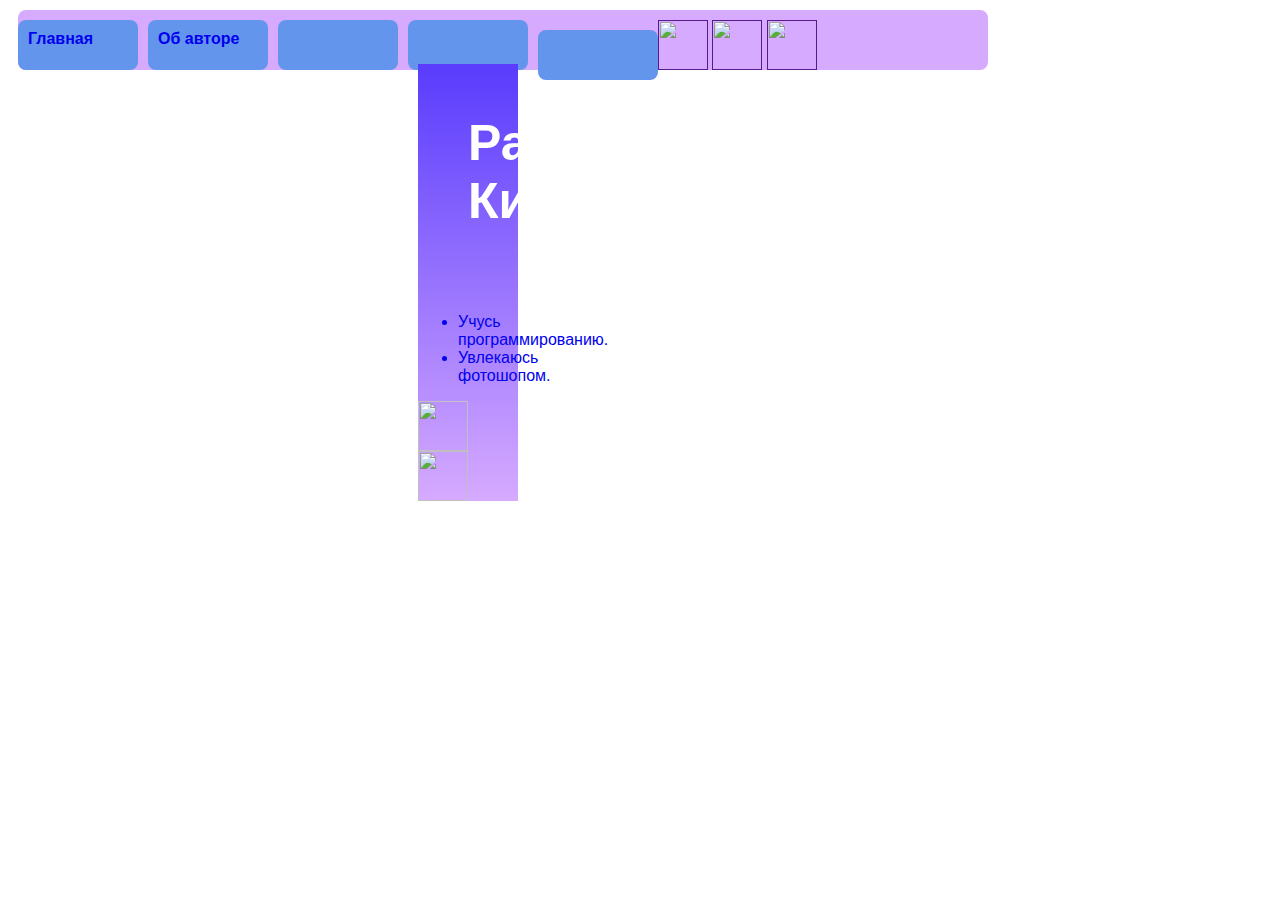
==== index1.html @ 90bb8b60 "Create index1.html" ====
<html>
  <head>
    <title>Обо мне</title>
    <link rel="stylesheet" href="style.css"/>
  </head>
  <body>
    <header>
        <nav>
            <a class="link-nav" href="index.html"><b> Главная </b>
            <a class="link-nav" href="index1.html"><b>Об авторе</b>
            <a class="link-nav" href="index2.html"><b> </b>
        </nav>
    <main>
      <h1>Раленко Кирилл</h1>
      <ul>
        <li>Учусь программированию.</li>
        <li>Увлекаюсь фотошопом.</li>
      </ul>
      <img src="https://mars.algoritmika.org/uploads/2021/04/sky-1871753_1280%201_0_1618254989.png" width="830px" height="550px"/>
      <img src="https://mars.algoritmika.org/uploads/2021/04/skateboard-309603%201_0_1618254985.png" width="830px" height="300px"/>
    </main>
    <footer>
      <a class="social" href=""><img src="https://mars.algoritmika.org/uploads/2021/04/social1_0_1618254571.png" width="100px" height="100px"/></a>
      <a class="social" href=""><img src="https://mars.algoritmika.org/uploads/2021/04/Group%201_0_1618254571.png" width="100px" height="100px"/></a>
      <a class="social" href=""><img src="https://mars.algoritmika.org/uploads/2021/04/social3_0_1618254571.png" width="100px" height="100px"/></a>
    </footer>
  </body>
</html>
---- style.css ----
body {
    font-family: sans-serif;
}

header {
    height: 250px;
    background-image:url("https://i.pinimg.com/originals/8b/c8/ca/8bc8ca5e5fed7d59a770ca218bd9dfe1.jpg");
}

header img {
height:100px;
width: 100px;
}

h1{
    font-size: 50px;
    text-align: center;
    padding:50px;
    color: white;
}

header img{
    width: 50px;
    height: 50px;
}

.link-nav {
    background-color:cornflowerblue;
    text-decoration: none;
    height: 30px;
    width: 100px;
    font-size:16px;
    padding: 10px;
    margin: 10px;
    border-radius: 8px;
    justify-content: center;
    float: left;
    margin-right:0px;
    clear:right;
}

.link-nav:hover {
    background-color: rgb(135, 135, 253) ;
}

main {
    background-image: linear-gradient(rgb(89, 60, 253), rgb(214, 170, 255));
}

footer {
    background-color: rgb(214, 170, 255) ;
    height: 40px;
    width: 950px;
    font-size:16px;
    padding: 10px;
    margin: 10px;
    border-radius: 8px;
}
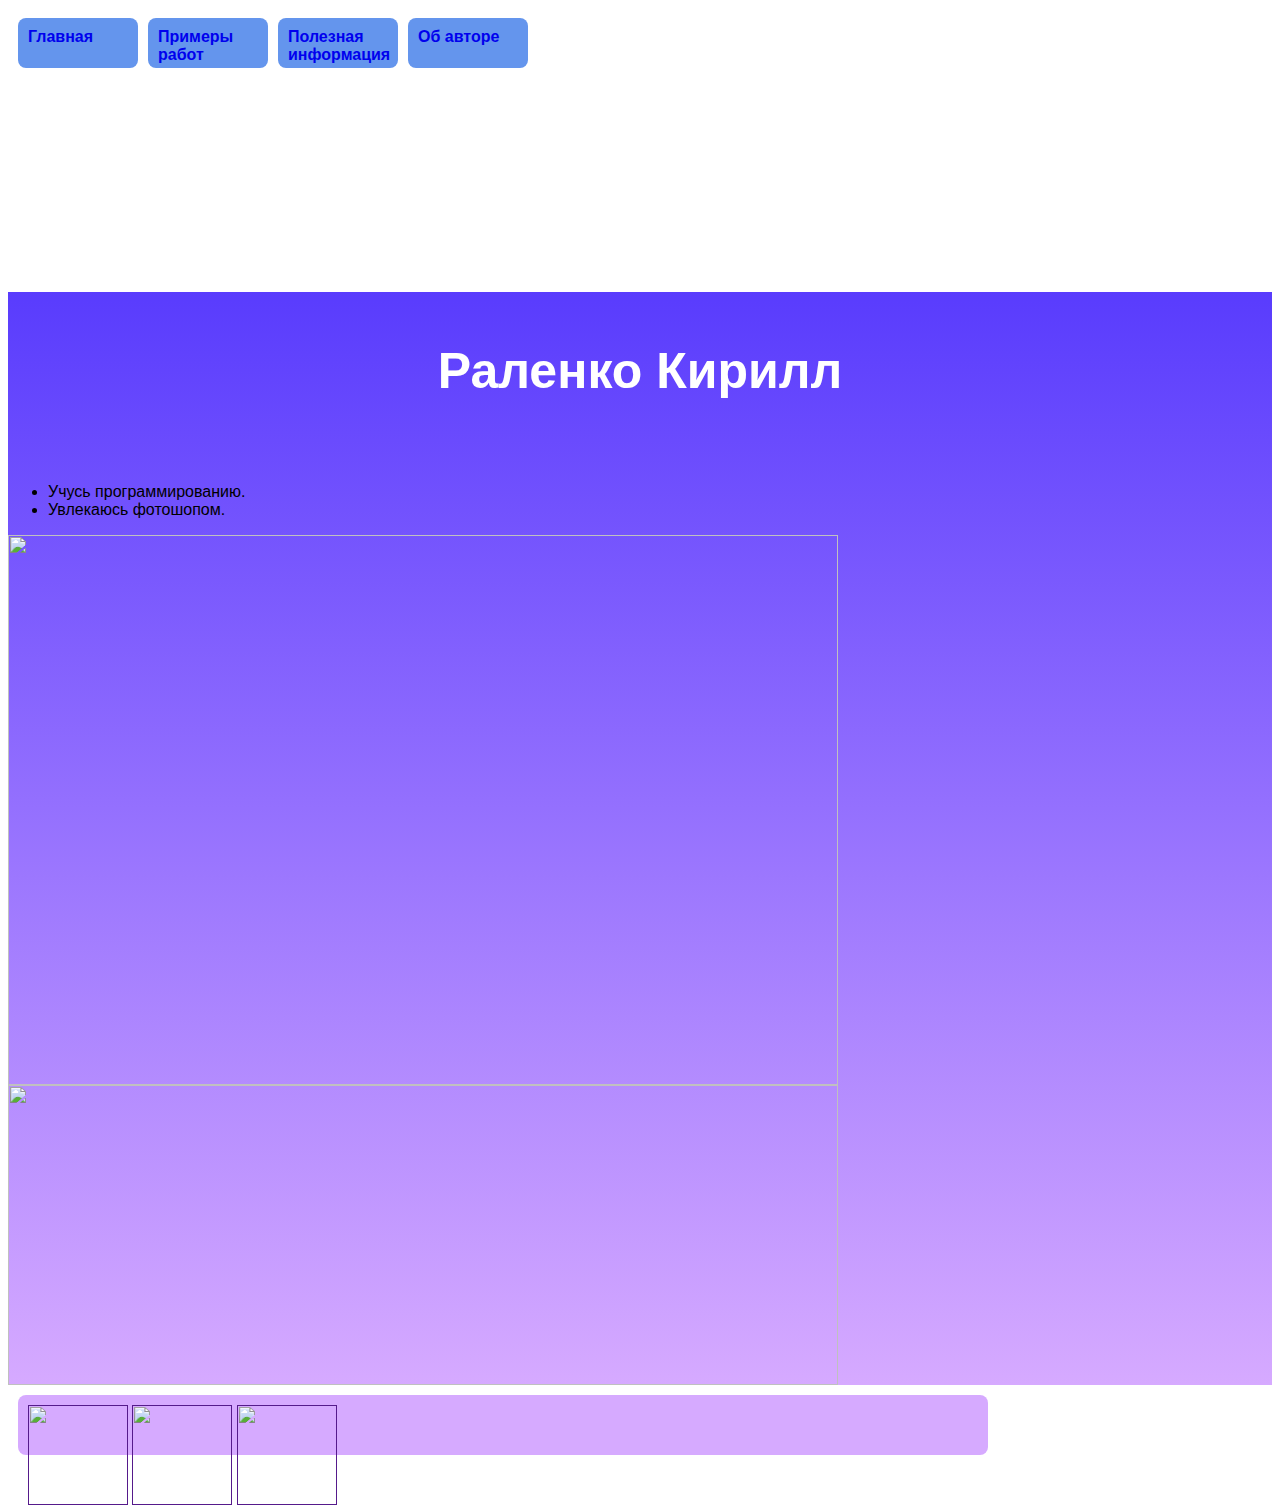
==== commit c11729bf: "Update index1.html" ====
--- a/index1.html
+++ b/index1.html
@@ -6,10 +6,15 @@
   <body>
     <header>
         <nav>
-            <a class="link-nav" href="index.html"><b> Главная </b>
-            <a class="link-nav" href="index1.html"><b>Об авторе</b>
-            <a class="link-nav" href="index2.html"><b> </b>
-        </nav>
+        <a class="link-nav" href="index.html"><b>Главная</b></a>
+        
+        <a class="link-nav" href="index2.html"><b>Примеры работ</b></a>
+        
+        <a class="link-nav" href="index3.html"><b>Полезная информация</b></a>
+
+        <a class="link-nav" href="index1.html"><b>Об авторе</b></a>
+      </nav>
+      </header>
     <main>
       <h1>Раленко Кирилл</h1>
       <ul>
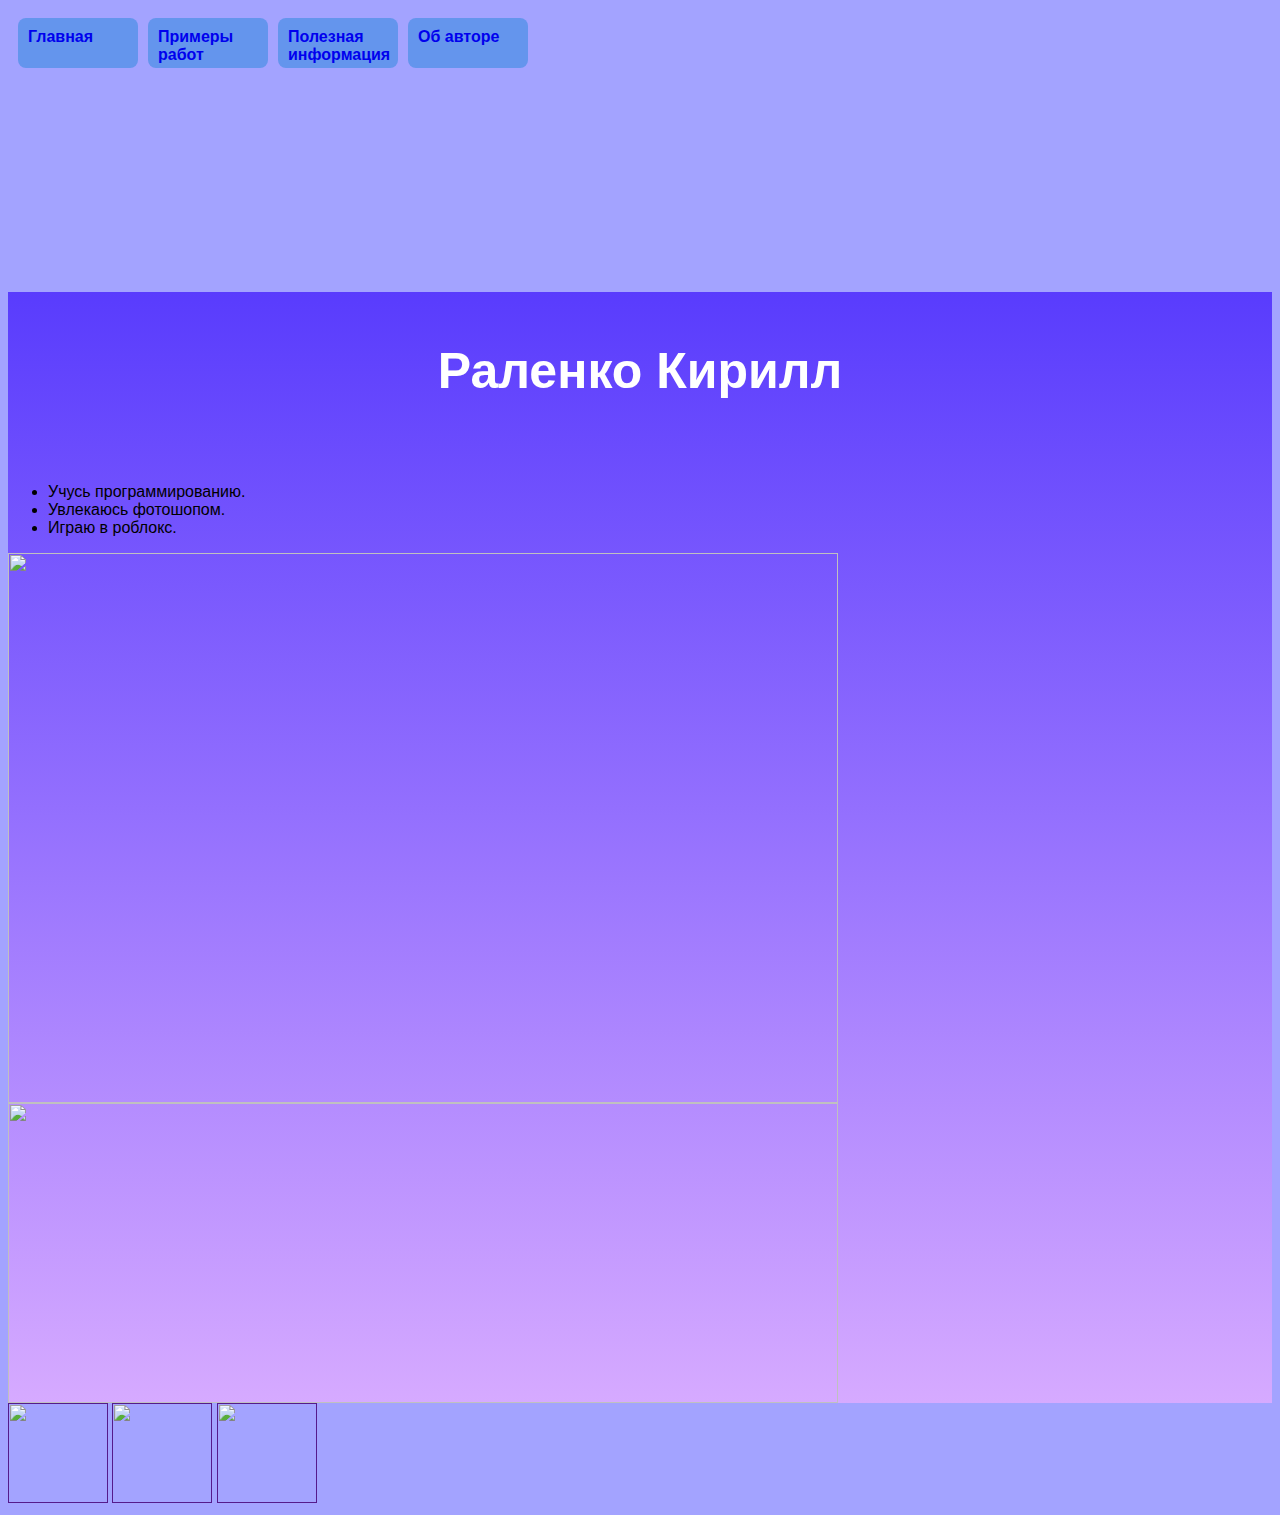
==== commit dff43cd8: "Update index1.html" ====
--- a/index1.html
+++ b/index1.html
@@ -9,7 +9,6 @@
         <a class="link-nav" href="index.html"><b>Главная</b></a>
         
         <a class="link-nav" href="index2.html"><b>Примеры работ</b></a>
-        
         <a class="link-nav" href="index3.html"><b>Полезная информация</b></a>
 
         <a class="link-nav" href="index1.html"><b>Об авторе</b></a>
@@ -20,6 +19,7 @@
       <ul>
         <li>Учусь программированию.</li>
         <li>Увлекаюсь фотошопом.</li>
+        <li>Играю в роблокс.</li>
       </ul>
       <img src="https://mars.algoritmika.org/uploads/2021/04/sky-1871753_1280%201_0_1618254989.png" width="830px" height="550px"/>
       <img src="https://mars.algoritmika.org/uploads/2021/04/skateboard-309603%201_0_1618254985.png" width="830px" height="300px"/>
--- a/style.css
+++ b/style.css
@@ -47,12 +47,26 @@
     background-image: linear-gradient(rgb(89, 60, 253), rgb(214, 170, 255));
 }
 
-footer {
-    background-color: rgb(214, 170, 255) ;
-    height: 40px;
-    width: 950px;
+body {
+    font-family: sans-serif;
+    background-color: rgb(163, 163, 255);
+}
+
+.link-nav {
+    background-color:cornflowerblue;
+    text-decoration: none;
+    height: 30px;
+    width: 100px;
     font-size:16px;
     padding: 10px;
     margin: 10px;
     border-radius: 8px;
+    justify-content: center;
+    float: left;
+    margin-right:0px;
+    clear:right;
 }
+
+h1{
+ text-align: center;
+}
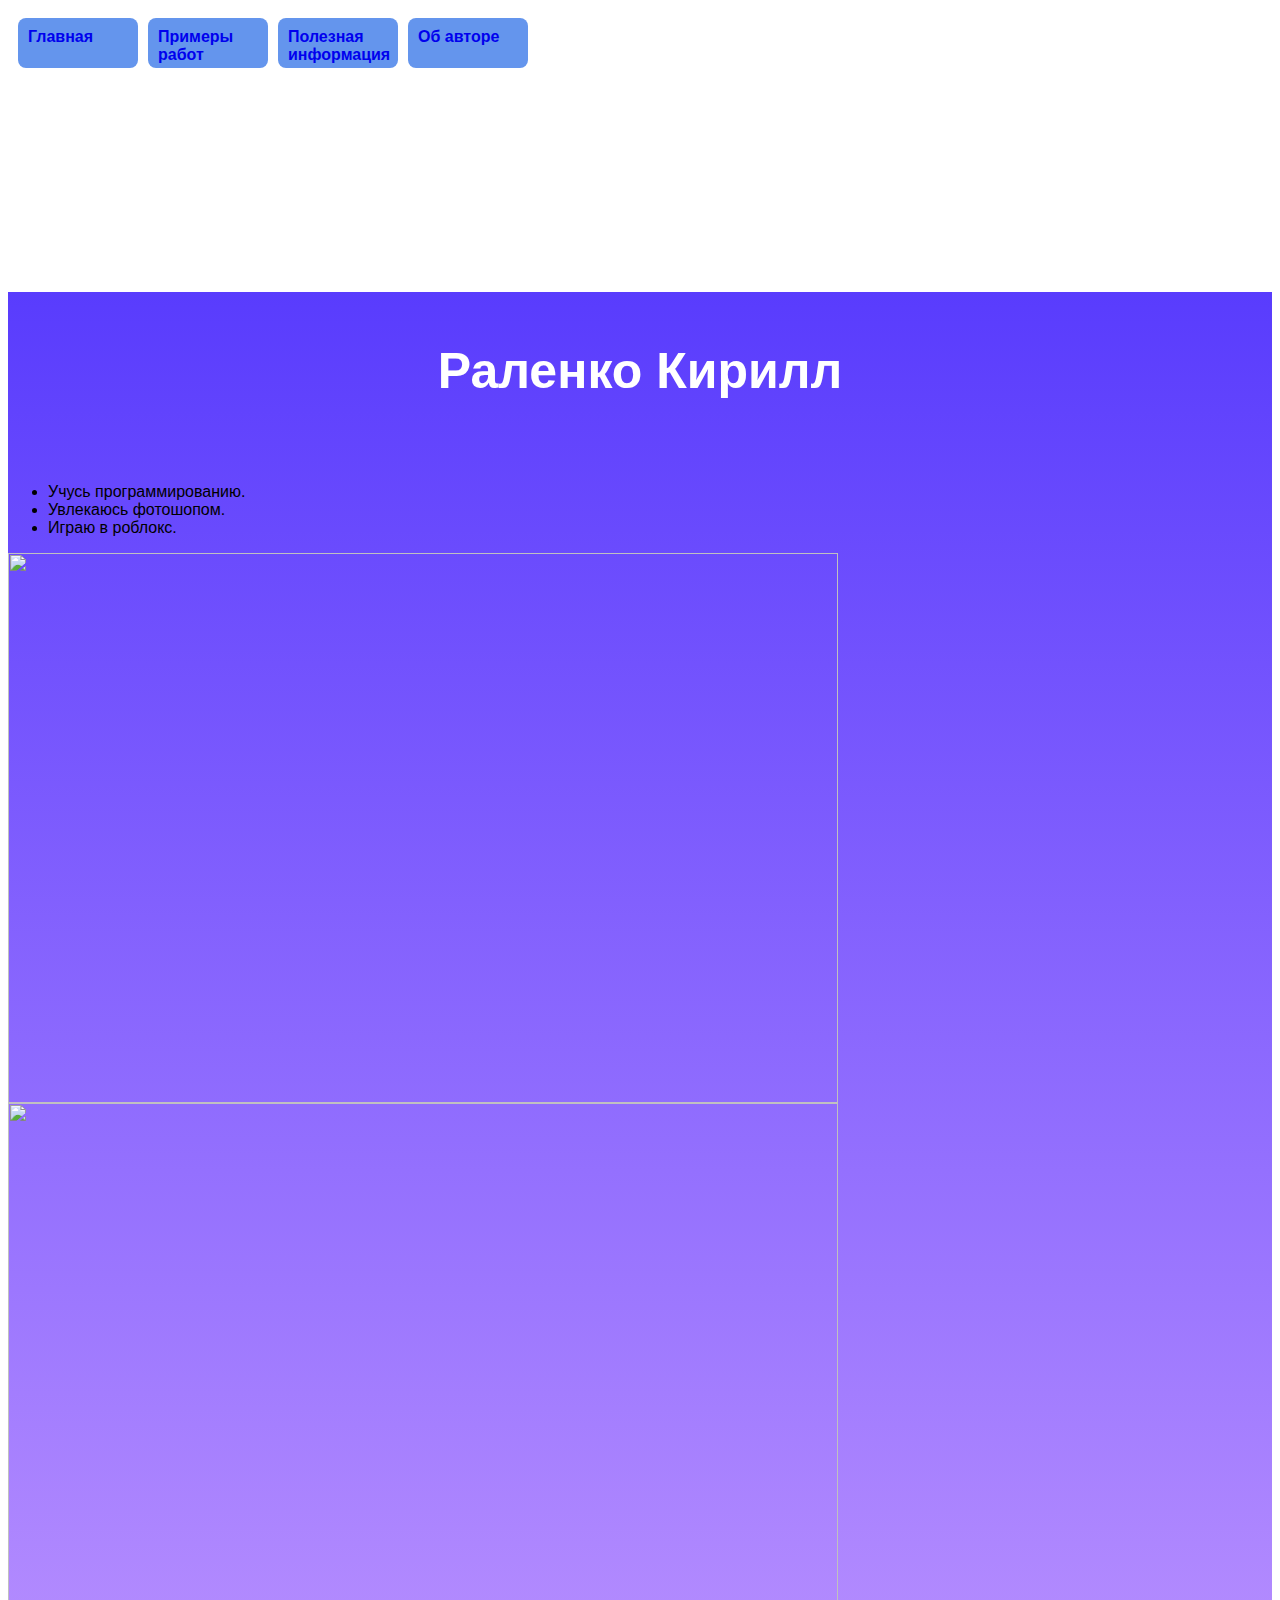
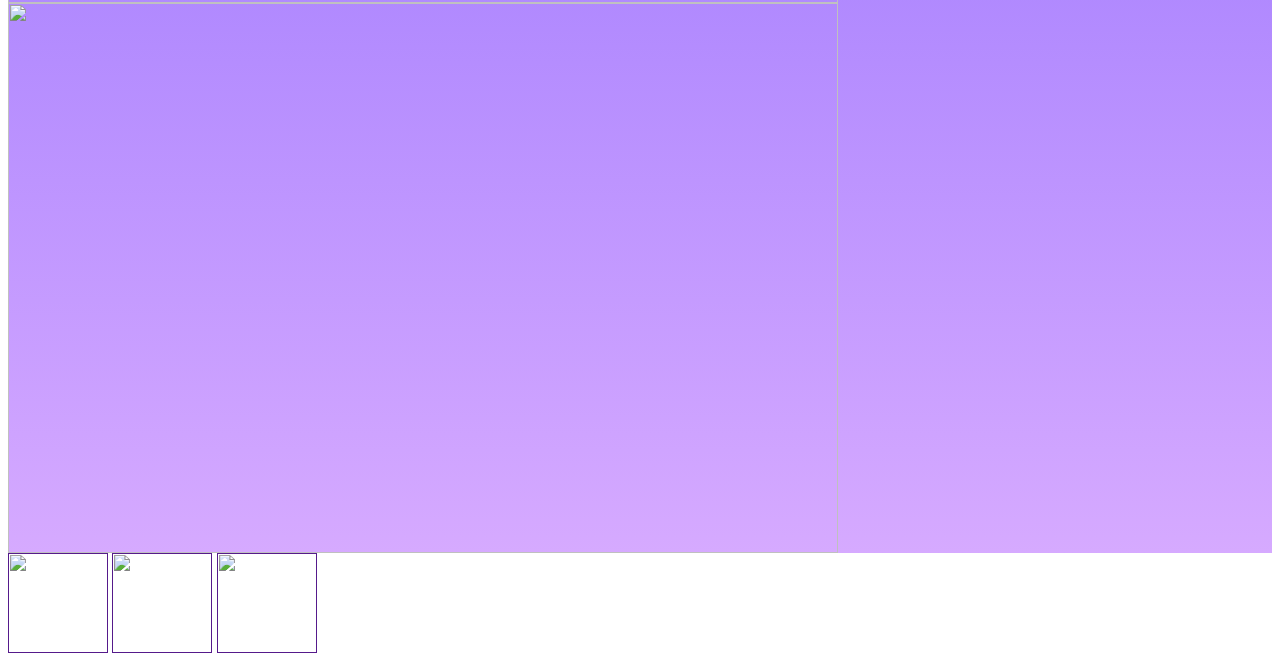
==== commit 1bb7522d: "Update index1.html" ====
--- a/index1.html
+++ b/index1.html
@@ -21,8 +21,9 @@
         <li>Увлекаюсь фотошопом.</li>
         <li>Играю в роблокс.</li>
       </ul>
-      <img src="https://mars.algoritmika.org/uploads/2021/04/sky-1871753_1280%201_0_1618254989.png" width="830px" height="550px"/>
-      <img src="https://mars.algoritmika.org/uploads/2021/04/skateboard-309603%201_0_1618254985.png" width="830px" height="300px"/>
+      <img src="https://mediasat.info/wp-content/uploads/2021/05/programming-languages.jpg" width="830px" height="550px"/>
+      <img src="https://www.ferra.ru/imgs/2020/02/19/14/3786753/95071c75d2da7c729d7e3cad148b26e84ab4585a.jpeg" width="830px" height="500px"/>
+      <img src="https://www.global-esports.news/wp-content/uploads/2021/11/Roblox.jpeg" width="830px" height="550px"/>
     </main>
     <footer>
       <a class="social" href=""><img src="https://mars.algoritmika.org/uploads/2021/04/social1_0_1618254571.png" width="100px" height="100px"/></a>
--- a/style.css
+++ b/style.css
@@ -46,27 +46,3 @@
 main {
     background-image: linear-gradient(rgb(89, 60, 253), rgb(214, 170, 255));
 }
-
-body {
-    font-family: sans-serif;
-    background-color: rgb(163, 163, 255);
-}
-
-.link-nav {
-    background-color:cornflowerblue;
-    text-decoration: none;
-    height: 30px;
-    width: 100px;
-    font-size:16px;
-    padding: 10px;
-    margin: 10px;
-    border-radius: 8px;
-    justify-content: center;
-    float: left;
-    margin-right:0px;
-    clear:right;
-}
-
-h1{
- text-align: center;
-}
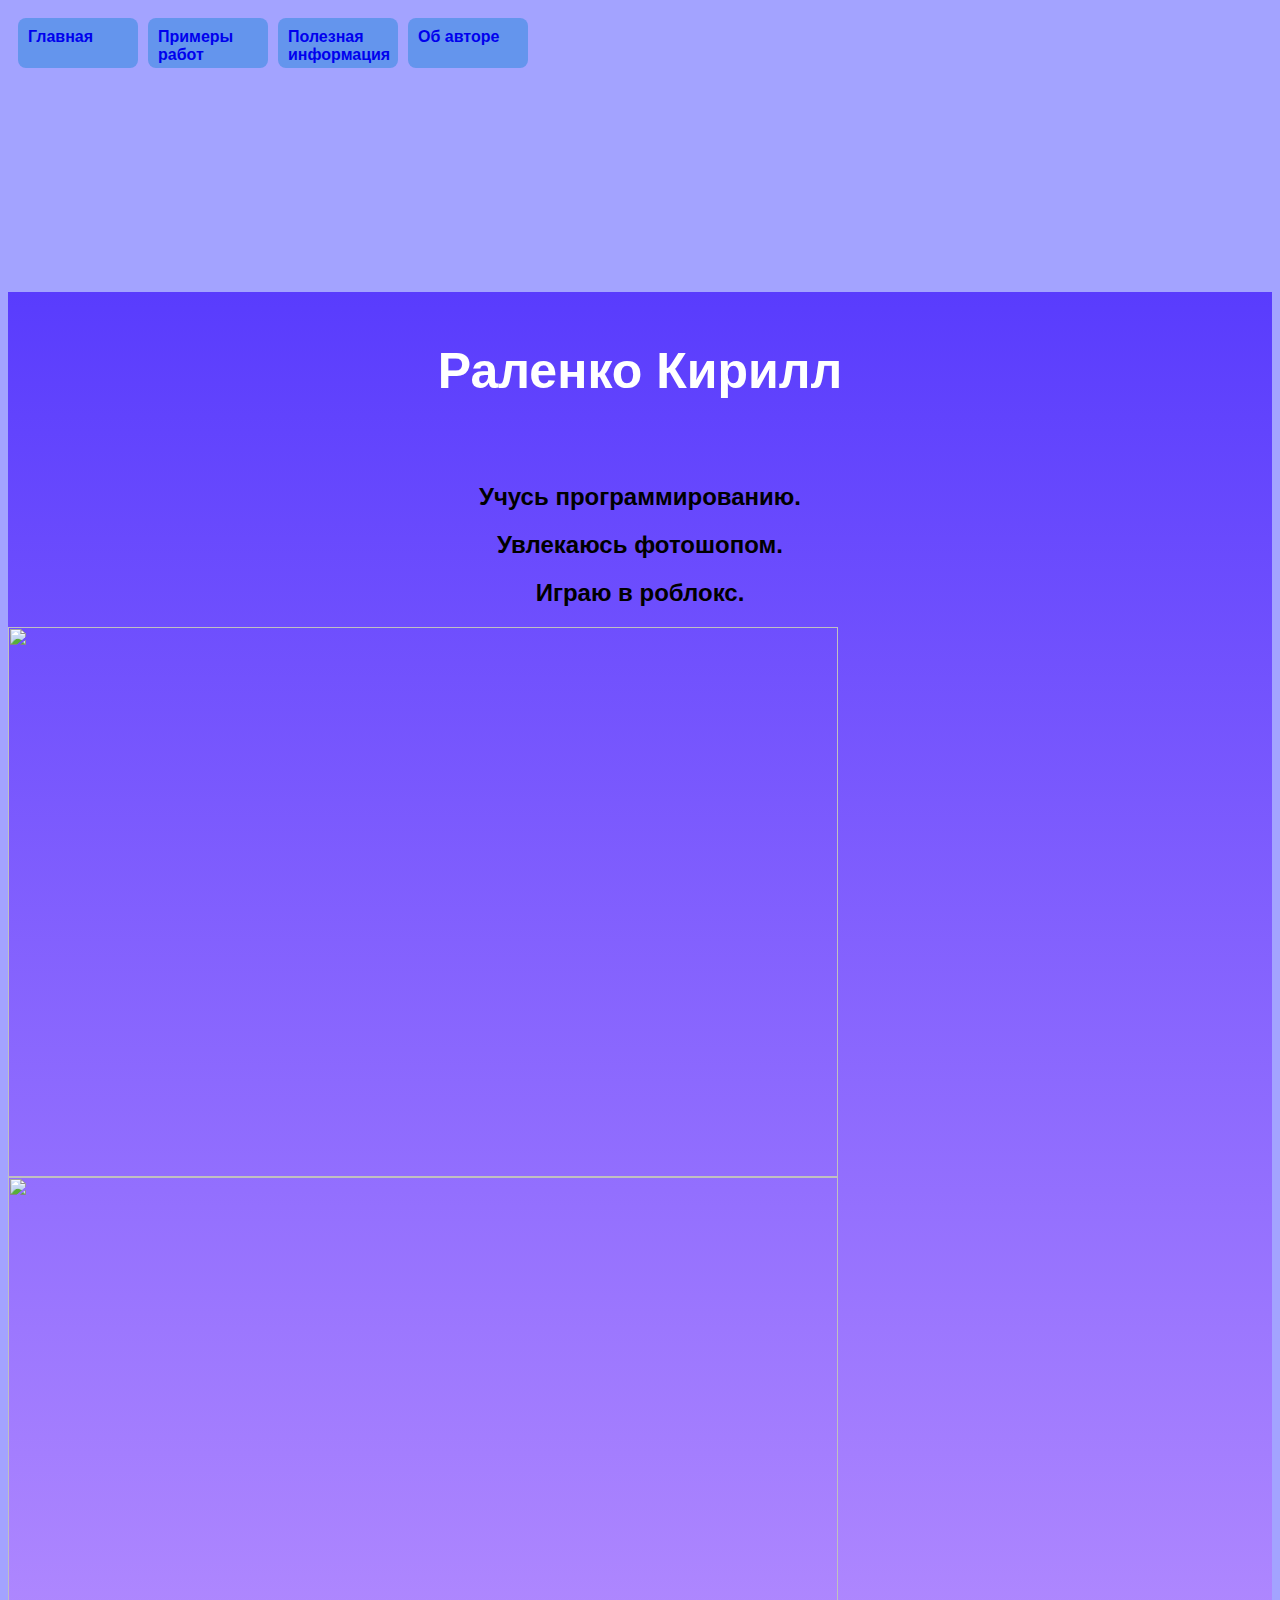
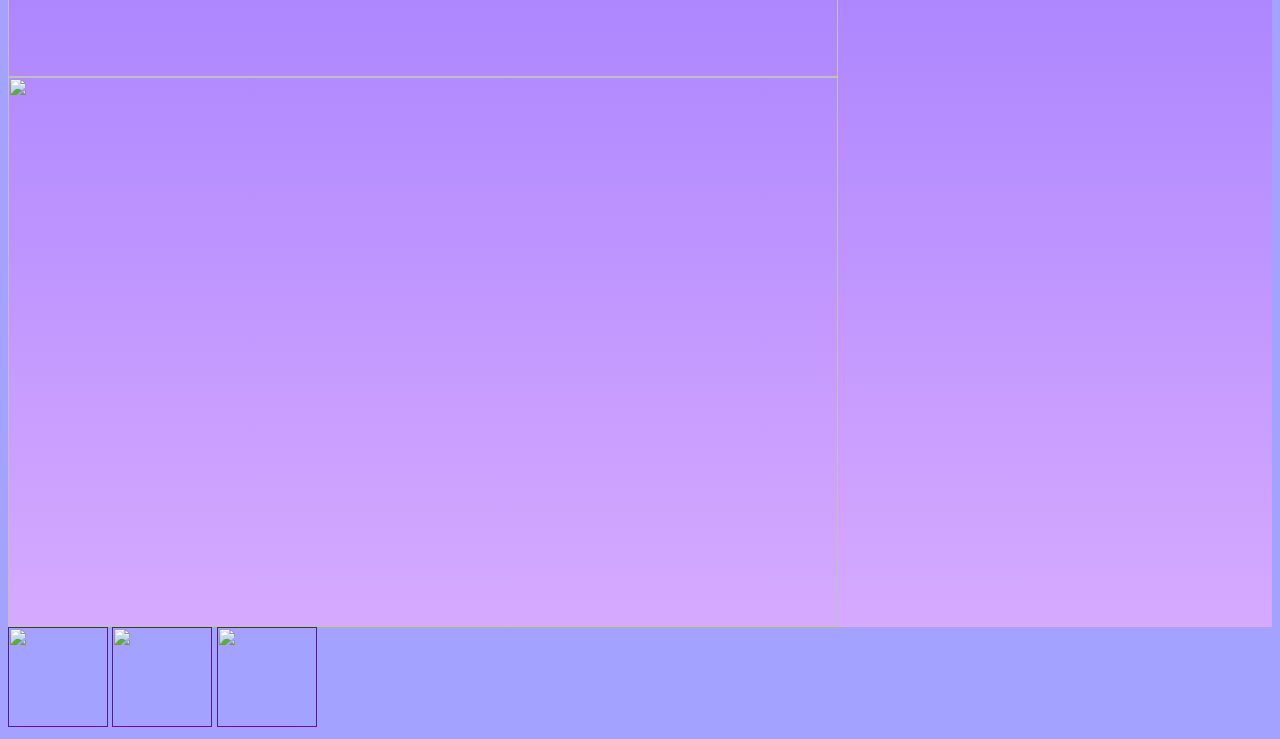
==== commit 705aab65: "Update index1.html" ====
--- a/index1.html
+++ b/index1.html
@@ -16,11 +16,9 @@
       </header>
     <main>
       <h1>Раленко Кирилл</h1>
-      <ul>
-        <li>Учусь программированию.</li>
-        <li>Увлекаюсь фотошопом.</li>
-        <li>Играю в роблокс.</li>
-      </ul>
+        <h2>Учусь программированию.</h2>
+        <h2>Увлекаюсь фотошопом.</h2>
+        <h2>Играю в роблокс.</h2>
       <img src="https://mediasat.info/wp-content/uploads/2021/05/programming-languages.jpg" width="830px" height="550px"/>
       <img src="https://www.ferra.ru/imgs/2020/02/19/14/3786753/95071c75d2da7c729d7e3cad148b26e84ab4585a.jpeg" width="830px" height="500px"/>
       <img src="https://www.global-esports.news/wp-content/uploads/2021/11/Roblox.jpeg" width="830px" height="550px"/>
--- a/style.css
+++ b/style.css
@@ -46,3 +46,83 @@
 main {
     background-image: linear-gradient(rgb(89, 60, 253), rgb(214, 170, 255));
 }
+
+body {
+    font-family: sans-serif;
+    background-color: rgb(163, 163, 255);
+}
+
+.link-nav {
+    background-color:cornflowerblue;
+    text-decoration: none;
+    height: 30px;
+    width: 100px;
+    font-size:16px;
+    padding: 10px;
+    margin: 10px;
+    border-radius: 8px;
+    justify-content: center;
+    float: left;
+    margin-right:0px;
+    clear:right;
+}
+
+h1{
+ text-align: center;
+}
+
+ul{
+    flex-wrap: wrap;
+}
+
+body {
+    font-family: sans-serif;
+    background-color: rgb(163, 163, 255);
+}
+
+.link-nav {
+    background-color:cornflowerblue;
+    text-decoration: none;
+    height: 30px;
+    width: 100px;
+    font-size:16px;
+    padding: 10px;
+    margin: 10px;
+    border-radius: 8px;
+    justify-content: center;
+    float: left;
+    margin-right:0px;
+    clear:right;
+}
+
+p{
+    text-align: center;
+}
+
+body {
+    font-family: sans-serif;
+    background-color: rgb(163, 163, 255);
+}
+
+h2 {
+    text-align: center;
+}
+
+p {
+    text-align: center;
+}
+
+.link-nav {
+    background-color:cornflowerblue;
+    text-decoration: none;
+    height: 30px;
+    width: 100px;
+    font-size:16px;
+    padding: 10px;
+    margin: 10px;
+    border-radius: 8px;
+    justify-content: center;
+    float: left;
+    margin-right:0px;
+    clear:right;
+}
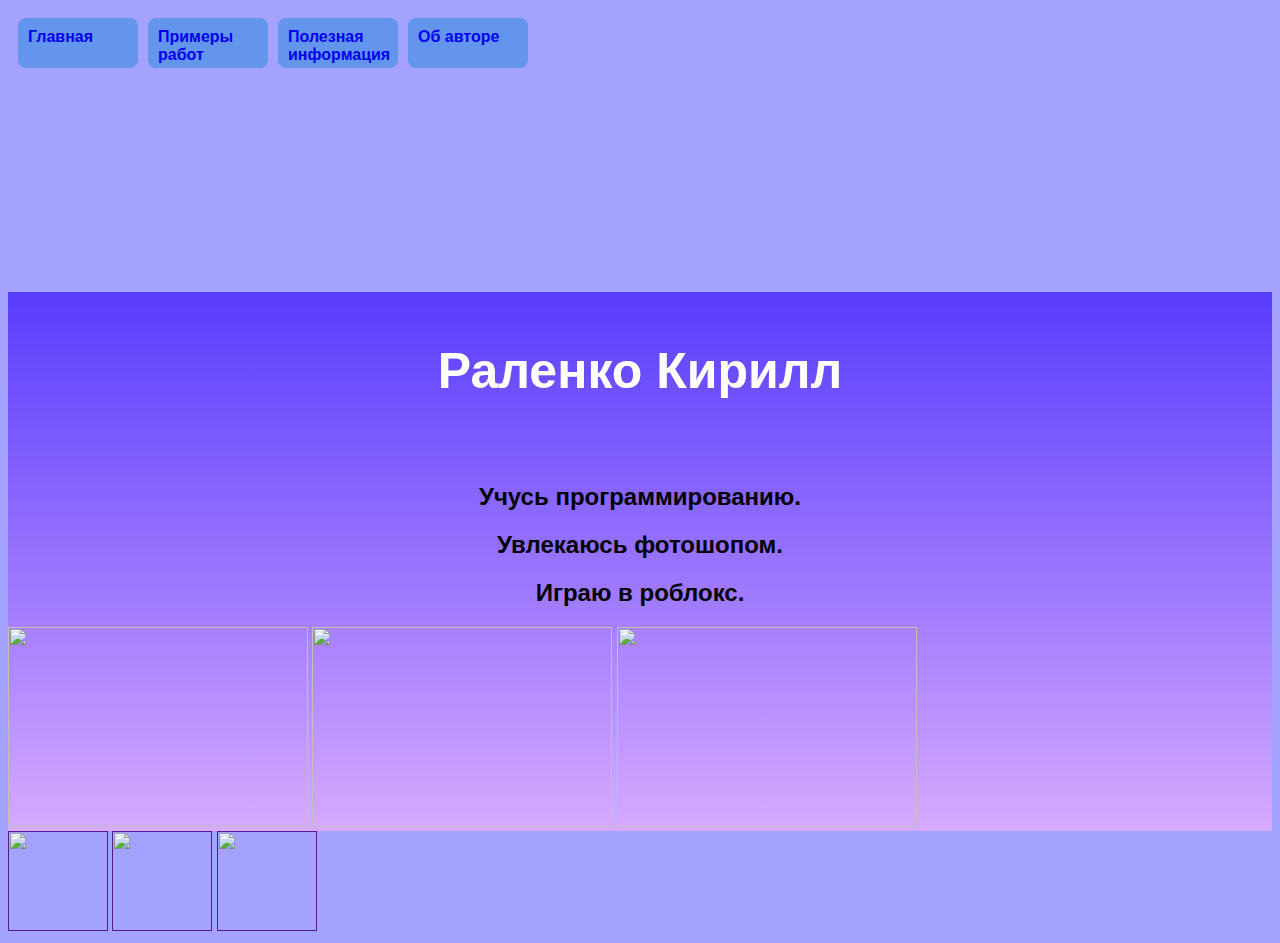
==== commit d2676ceb: "Update index1.html" ====
--- a/index1.html
+++ b/index1.html
@@ -19,9 +19,9 @@
         <h2>Учусь программированию.</h2>
         <h2>Увлекаюсь фотошопом.</h2>
         <h2>Играю в роблокс.</h2>
-      <img src="https://mediasat.info/wp-content/uploads/2021/05/programming-languages.jpg" width="830px" height="550px"/>
-      <img src="https://www.ferra.ru/imgs/2020/02/19/14/3786753/95071c75d2da7c729d7e3cad148b26e84ab4585a.jpeg" width="830px" height="500px"/>
-      <img src="https://www.global-esports.news/wp-content/uploads/2021/11/Roblox.jpeg" width="830px" height="550px"/>
+      <img src="https://mediasat.info/wp-content/uploads/2021/05/programming-languages.jpg" width="300px" height="200px"/>
+      <img src="https://www.ferra.ru/imgs/2020/02/19/14/3786753/95071c75d2da7c729d7e3cad148b26e84ab4585a.jpeg" width="300px" height="200px"/>
+      <img src="https://www.global-esports.news/wp-content/uploads/2021/11/Roblox.jpeg" width="300px" height="200px"/>
     </main>
     <footer>
       <a class="social" href=""><img src="https://mars.algoritmika.org/uploads/2021/04/social1_0_1618254571.png" width="100px" height="100px"/></a>
--- a/style.css
+++ b/style.css
@@ -75,6 +75,10 @@
     flex-wrap: wrap;
 }
 
+h2 {
+    text-align: center;
+}
+
 body {
     font-family: sans-serif;
     background-color: rgb(163, 163, 255);
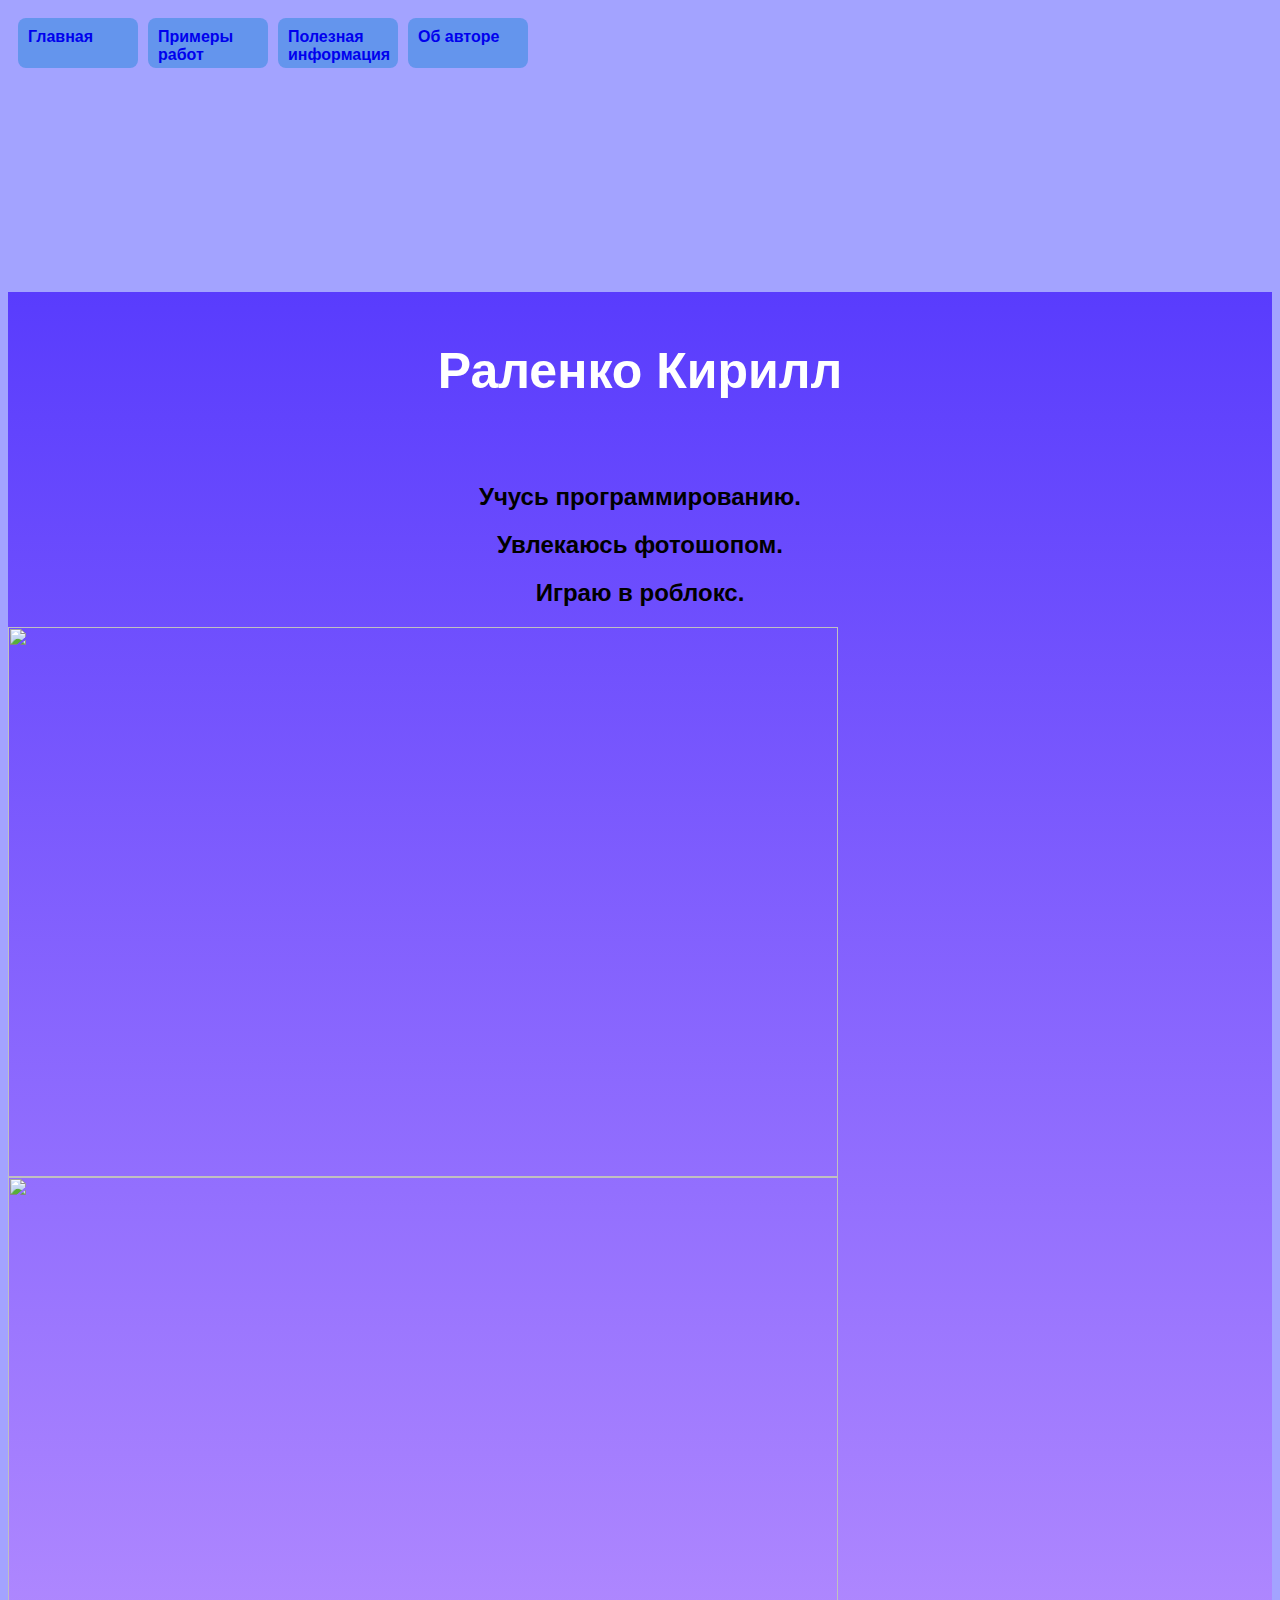
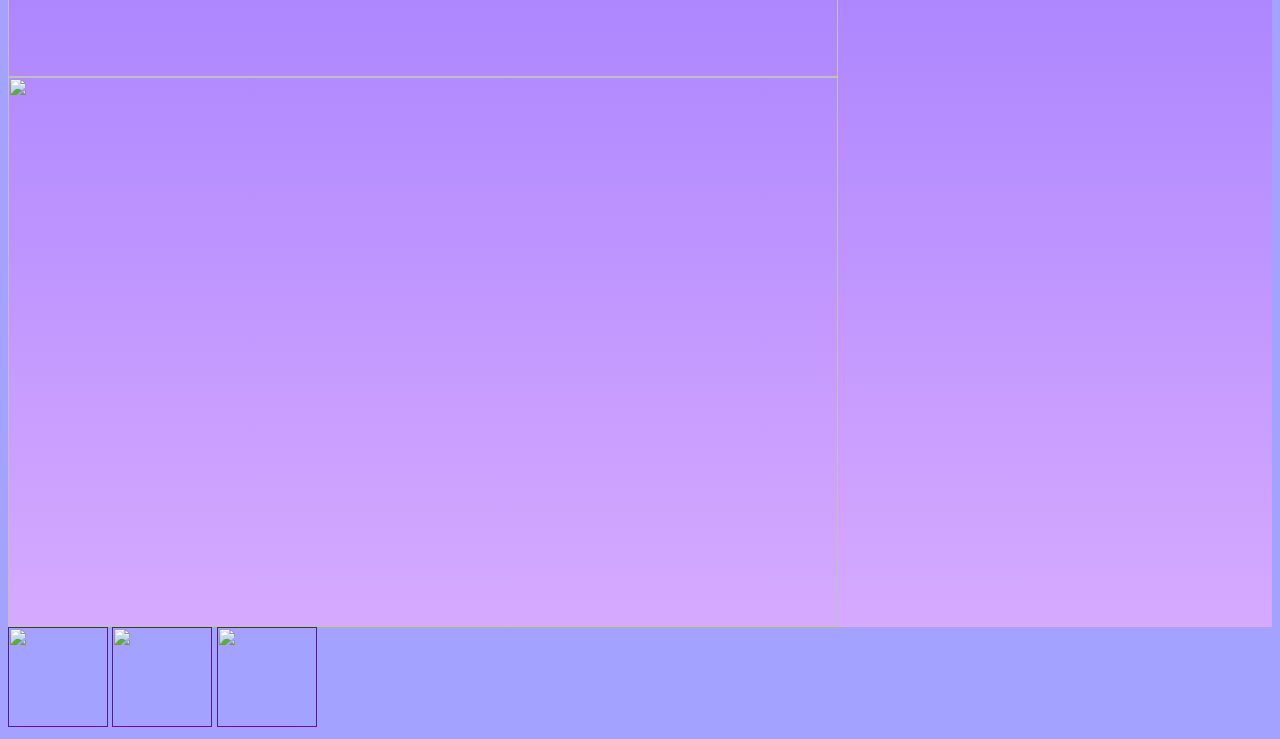
==== commit 7b1fed7e: "Update index1.html" ====
--- a/index1.html
+++ b/index1.html
@@ -19,9 +19,9 @@
         <h2>Учусь программированию.</h2>
         <h2>Увлекаюсь фотошопом.</h2>
         <h2>Играю в роблокс.</h2>
-      <img src="https://mediasat.info/wp-content/uploads/2021/05/programming-languages.jpg" width="300px" height="200px"/>
-      <img src="https://www.ferra.ru/imgs/2020/02/19/14/3786753/95071c75d2da7c729d7e3cad148b26e84ab4585a.jpeg" width="300px" height="200px"/>
-      <img src="https://www.global-esports.news/wp-content/uploads/2021/11/Roblox.jpeg" width="300px" height="200px"/>
+       <img src="https://mediasat.info/wp-content/uploads/2021/05/programming-languages.jpg" width="830px" height="550px"/>
+      <img src="https://www.ferra.ru/imgs/2020/02/19/14/3786753/95071c75d2da7c729d7e3cad148b26e84ab4585a.jpeg" width="830px" height="500px"/>
+      <img src="https://www.global-esports.news/wp-content/uploads/2021/11/Roblox.jpeg" width="830px" height="550px"/>
     </main>
     <footer>
       <a class="social" href=""><img src="https://mars.algoritmika.org/uploads/2021/04/social1_0_1618254571.png" width="100px" height="100px"/></a>
--- a/style.css
+++ b/style.css
@@ -79,29 +79,10 @@
     text-align: center;
 }
 
-body {
-    font-family: sans-serif;
-    background-color: rgb(163, 163, 255);
-}
-
-.link-nav {
-    background-color:cornflowerblue;
-    text-decoration: none;
-    height: 30px;
-    width: 100px;
-    font-size:16px;
-    padding: 10px;
-    margin: 10px;
-    border-radius: 8px;
-    justify-content: center;
-    float: left;
-    margin-right:0px;
-    clear:right;
-}
-
-p{
-    text-align: center;
-}
+main {
+    display: block;
+    margin-left: auto;
+    margin-right: auto }
 
 body {
     font-family: sans-serif;
